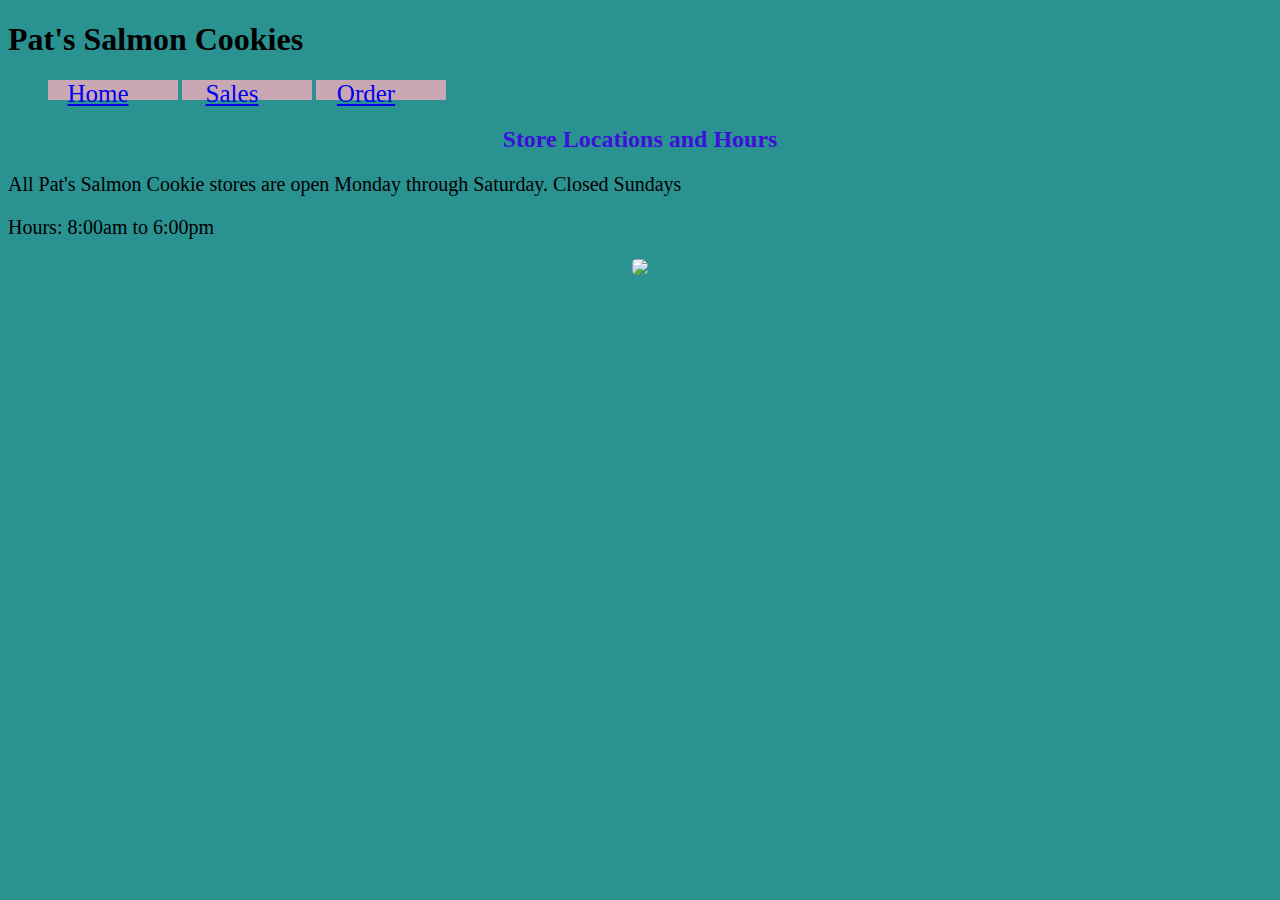
==== index.html @ 46a9801d "added css" ====
<!DOCTYPE html>
<html lang="en">
<head>
    <meta charset="UTF-8">
    <meta name="viewport" content="width=device-width, initial-scale=1.0">
    <title>Document</title>
    <link rel="stylesheet" href="Css/style.css">
</head>
<body id = "container">
    <header id="salmoncookies_header">
        <h1> Pat's Salmon Cookies</h1>
    
        <nav>
        <ul>
          <li><a href="/index.html">Home</a></li>
          <li><a href="http://127.0.0.1:5500/sales.html">Sales</a></li>
          <li><a href="/pages/aboutus.html">Order</a></li>
          </ul>
        </nav>

        
    </header>
    <section id="hours">
        <h2>Store Locations and Hours</h2>
        <p>All Pat's Salmon Cookie stores are open Monday through Saturday. Closed Sundays</p>
        <p>Hours: 8:00am to 6:00pm</p>
        </section>
        <center>
            <img src="http://assets.stickpng.com/images/585d3c3ecb11b227491c335e.png">
        </center>

    <div id ="article">

    </div>
    
</body>
</html>
---- Css/style.css ----
nav li {
    list-style-type: none;
    background-color: #f080ca;
    font-family: 'Handlee', cursive;
    display: inline-block;
    height:20px;
    width:100px;
    font-size:large;
    padding-right: 30px;
  }
  img {
    max-width: 30%;
    height: auto;
    border-radius: 30%;
    position: center;
    top: 75px;
  }

  body{
      background-color: rgb(43, 146, 146);
  }

  h2 {
   color: rgb(60, 16, 218);
   text-align: center;
  }

  ul li {
      font-size:25px;
      font:bold;
      color:black;
      background-color:rgb(201, 168, 179) ;
      text-align: center;
  }

  p{
      font: bold;
      font-size: 20px;
      font-family: 'Handlee', cursive;
  }


  table {
    background-color:palevioletred;
    border-radius: 15px;
    box-shadow: 0, 6px, 12px, rgba(0,0,0,0,23), 0 10px 40px rgba(0, 0, 0, 0.19);
    margin: 15px auto 10px;
    max-height: 100vh;
    padding: 13px 10px 20px;
    width: 85vw;
    table-layout: fixed;
    border-collapse: collapse;
    border-spacing: 0;
    color: white;
    margin-bottom: 30px;
  }

  table th {
    font-family: Arial, Helvetica, sans-serif;
    font-size: .9em;
    font-weight: 600;
    padding: 10px;
  }
  
  table td {
    border: 3px solid white;
    padding:15px;
  }
  table tr:nth-child(even) {
    background: gray; 
  }
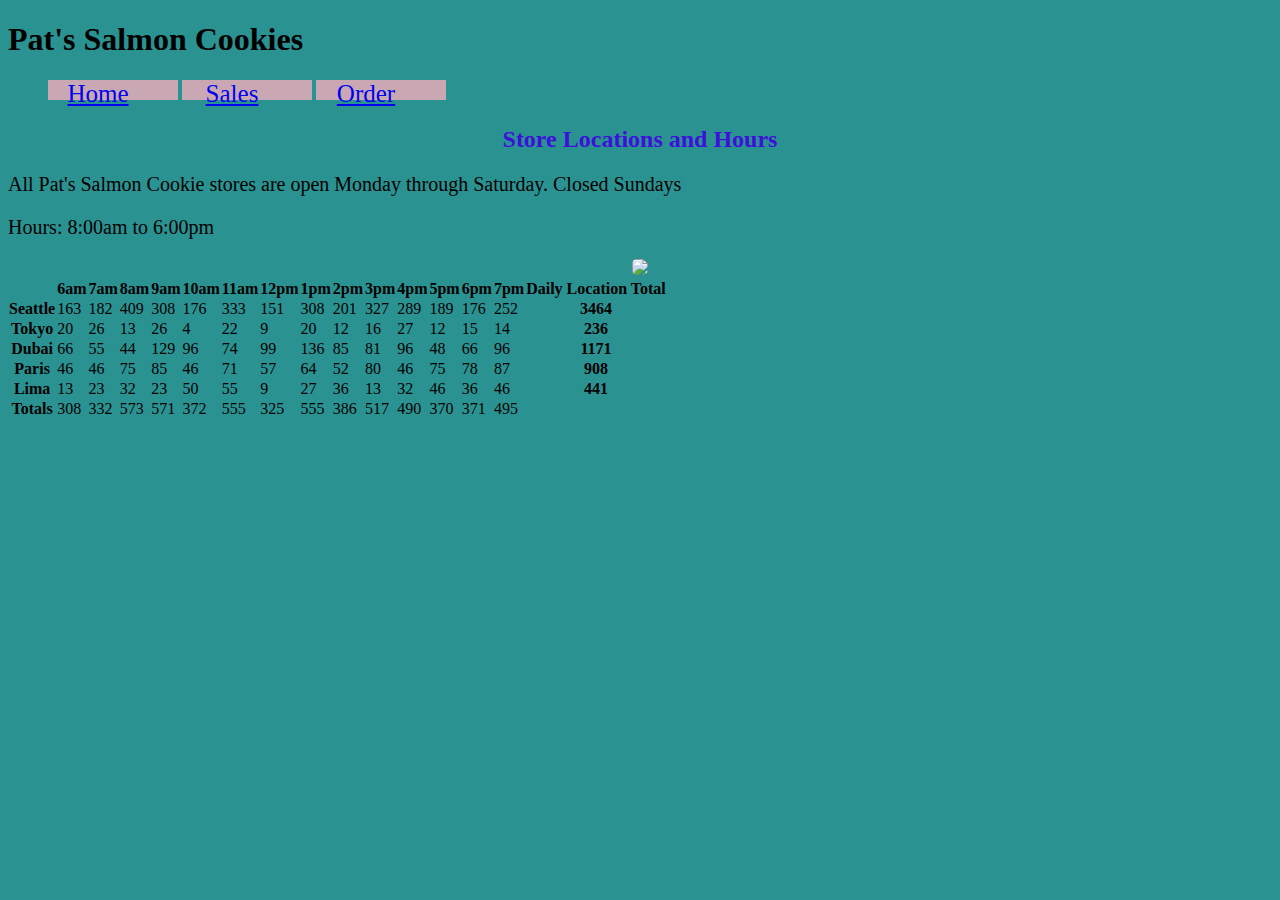
==== commit 72cc60c0: "Merge pull request #4 from Marahmusleh/class07" ====
--- a/index.html
+++ b/index.html
@@ -13,7 +13,7 @@
         <nav>
         <ul>
           <li><a href="/index.html">Home</a></li>
-          <li><a href="http://127.0.0.1:5500/sales.html">Sales</a></li>
+          <li><a href="/pages/sales.html">Sales</a></li>
           <li><a href="/pages/aboutus.html">Order</a></li>
           </ul>
         </nav>
@@ -33,5 +33,6 @@
 
     </div>
     
+    <script src="Js/app.js"></script>
 </body>
 </html>
--- a/Css/style.css
+++ b/Css/style.css
@@ -40,32 +40,6 @@
   }
 
 
-  table {
-    background-color:palevioletred;
-    border-radius: 15px;
-    box-shadow: 0, 6px, 12px, rgba(0,0,0,0,23), 0 10px 40px rgba(0, 0, 0, 0.19);
-    margin: 15px auto 10px;
-    max-height: 100vh;
-    padding: 13px 10px 20px;
-    width: 85vw;
-    table-layout: fixed;
-    border-collapse: collapse;
-    border-spacing: 0;
-    color: white;
-    margin-bottom: 30px;
-  }
-
-  table th {
-    font-family: Arial, Helvetica, sans-serif;
-    font-size: .9em;
-    font-weight: 600;
-    padding: 10px;
-  }
-  
-  table td {
-    border: 3px solid white;
-    padding:15px;
-  }
-  table tr:nth-child(even) {
-    background: gray; 
+ table{
+      border-collapse: collapse;
   }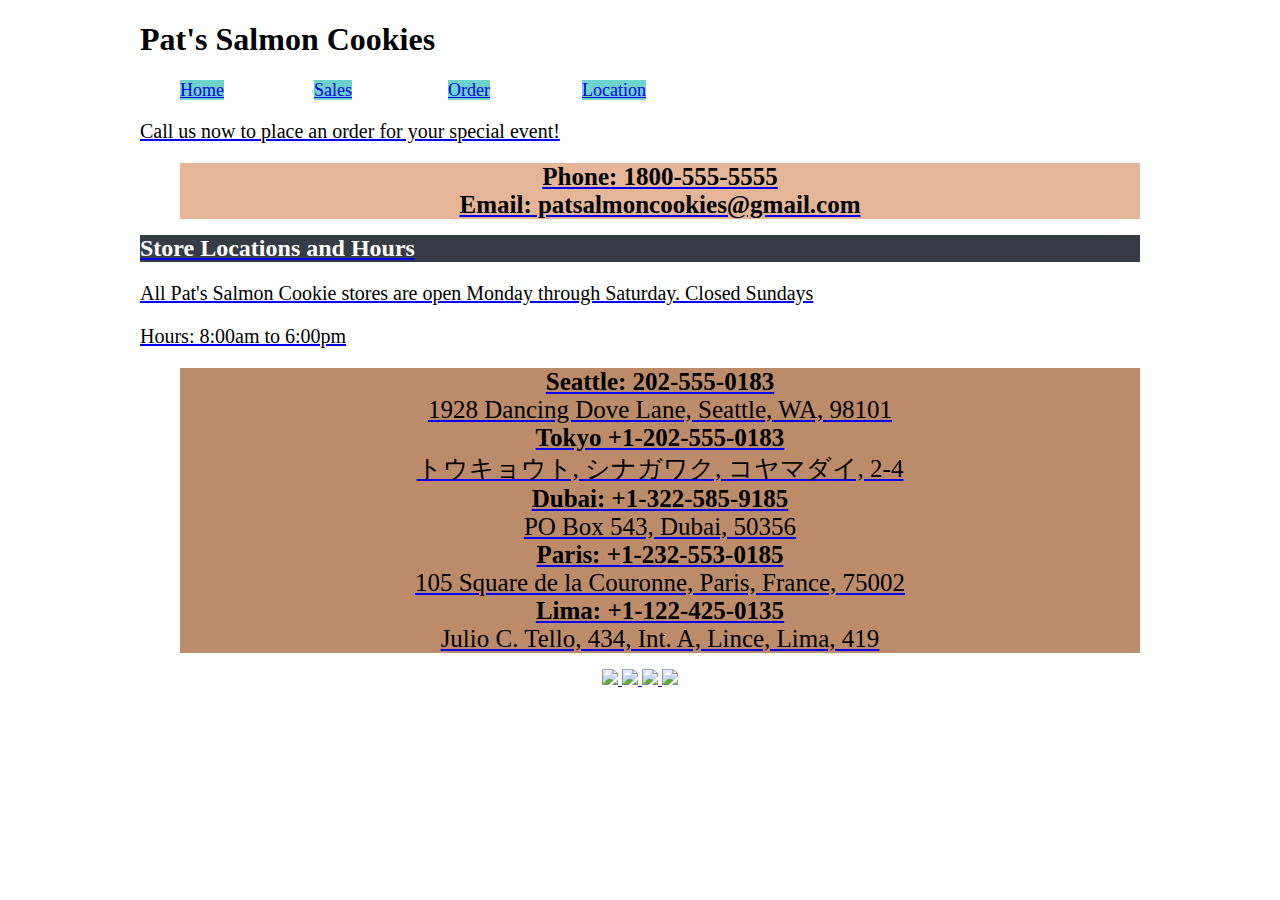
==== commit 8660cf82: "changes" ====
--- a/index.html
+++ b/index.html
@@ -2,37 +2,62 @@
 <html lang="en">
 <head>
     <meta charset="UTF-8">
+    <meta http-equiv="X-UA-Compatible" content="IE=edge">
     <meta name="viewport" content="width=device-width, initial-scale=1.0">
     <title>Document</title>
     <link rel="stylesheet" href="Css/style.css">
+    <link href="https://fonts.googleapis.com/css?family=Oswald|Lobster" rel="stylesheet">
 </head>
-<body id = "container">
+
+<body>
     <header id="salmoncookies_header">
         <h1> Pat's Salmon Cookies</h1>
     
         <nav>
         <ul>
           <li><a href="/index.html">Home</a></li>
-          <li><a href="/pages/sales.html">Sales</a></li>
+          <li><a href="http://127.0.0.1:5500/sales.html">Sales</a></li>
           <li><a href="/pages/aboutus.html">Order</a></li>
+          <li><a href="/pages/aboutus.html">Location</li>
           </ul>
         </nav>
-
-        
+    </nav>   
     </header>
+    <section id ="About">
+    </ul>
+    <p>Call us now to place an order for your special event!</p>
+    <ul>
+     <li><strong>Phone: 1800-555-5555</strong></li>
+     <li><strong>Email: patsalmoncookies@gmail.com</strong> </li>
+ </ul>
+    </section>
     <section id="hours">
         <h2>Store Locations and Hours</h2>
         <p>All Pat's Salmon Cookie stores are open Monday through Saturday. Closed Sundays</p>
         <p>Hours: 8:00am to 6:00pm</p>
+        <ul>
+            <li><strong>Seattle: 202-555-0183 </strong></li>
+            <li>1928  Dancing Dove Lane, Seattle, WA, 98101</li>
+            <li><strong>Tokyo +1-202-555-0183</strong></li>
+            <li>トウキョウト, シナガワク, コヤマダイ, 2-4</li>
+            <li><strong>Dubai: +1-322-585-9185</strong></li>
+            <li>PO Box 543, Dubai, 50356</li>
+            <li><strong> Paris: +1-232-553-0185</strong></li>
+            <li>105  Square de la Couronne, Paris, France, 75002</li>
+            <li><strong> Lima: +1-122-425-0135</strong></li>
+            <li>Julio C. Tello, 434, Int. A, Lince, Lima, 419 </li>
+      </ul>
         </section>
+        <section id = "pic">
         <center>
-            <img src="http://assets.stickpng.com/images/585d3c3ecb11b227491c335e.png">
+            <img src="https://github.com/LTUC/amman-201d27/blob/main/class-08/lab-b/assets/salmon.png?raw=true">
+            <img src="https://github.com/LTUC/amman-201d27/blob/main/class-08/lab-b/assets/chinook.jpg?raw=true">
+            <img src="https://github.com/LTUC/amman-201d27/blob/main/class-08/lab-b/assets/family.jpg?raw=true">
+            <img src="https://github.com/LTUC/amman-201d27/blob/main/class-08/lab-b/assets/shirt.jpg?raw=true">
+
         </center>
 
-    <div id ="article">
-
-    </div>
+        </section>
     
-    <script src="Js/app.js"></script>
 </body>
-</html>
+</html>--- a/Css/style.css
+++ b/Css/style.css
@@ -1,6 +1,5 @@
 nav li {
     list-style-type: none;
-    background-color: #f080ca;
     font-family: 'Handlee', cursive;
     display: inline-block;
     height:20px;
@@ -8,38 +7,78 @@
     font-size:large;
     padding-right: 30px;
   }
-  img {
-    max-width: 30%;
-    height: auto;
-    border-radius: 30%;
-    position: center;
-    top: 75px;
+li a {
+  background-color: #35c0b9b7;
+}
+
+  ul{
+  list-style-type: none;
   }
+  
 
   body{
-      background-color: rgb(43, 146, 146);
+    background-image: url("https://raw.githubusercontent.com/DevStation-COCC/bend-201d3/master/class-09/lab-b/assets/fish.jpg");
+    background-repeat: repeat-y;
+    width: 1000px;
+    align-content: center;
+    margin: auto;
   }
 
   h2 {
-   color: rgb(60, 16, 218);
-   text-align: center;
+    background-color: #353C45;
+    color: white;
+    font-family: 'Barriecito', cursive;
+    margin-top: 1px;
   }
 
-  ul li {
+ #About ul li {
       font-size:25px;
       font:bold;
       color:black;
-      background-color:rgb(201, 168, 179) ;
+      background-color:rgba(228, 180, 148, 0.986) ;
       text-align: center;
   }
-
+  #hours ul li {
+    font-size:25px;
+    font:bold;
+    color:black;
+    background-color:rgba(187, 137, 104, 0.986) ;
+    text-align: center;
+}
   p{
       font: bold;
       font-size: 20px;
       font-family: 'Handlee', cursive;
+      color:black;
   }
 
 
- table{
-      border-collapse: collapse;
+  table {
+    background-color:palevioletred;
+    border-radius: 15px;
+    box-shadow: 0, 6px, 12px, rgba(0,0,0,0,23), 0 10px 40px rgba(0, 0, 0, 0.19);
+    margin: 15px auto 10px;
+    max-height: 100vh;
+    padding: 13px 10px 20px;
+    width: 85vw;
+    table-layout: fixed;
+    border-collapse: collapse;
+    border-spacing: 0;
+    color: white;
+    margin-bottom: 30px;
+  }
+
+  table th {
+    font-family: Arial, Helvetica, sans-serif;
+    font-size: .9em;
+    font-weight: 600;
+    padding: 10px;
+  }
+  
+  table td {
+    border: 3px solid white;
+    padding:15px;
+  }
+  table tr:nth-child(even) {
+    background: gray; 
   }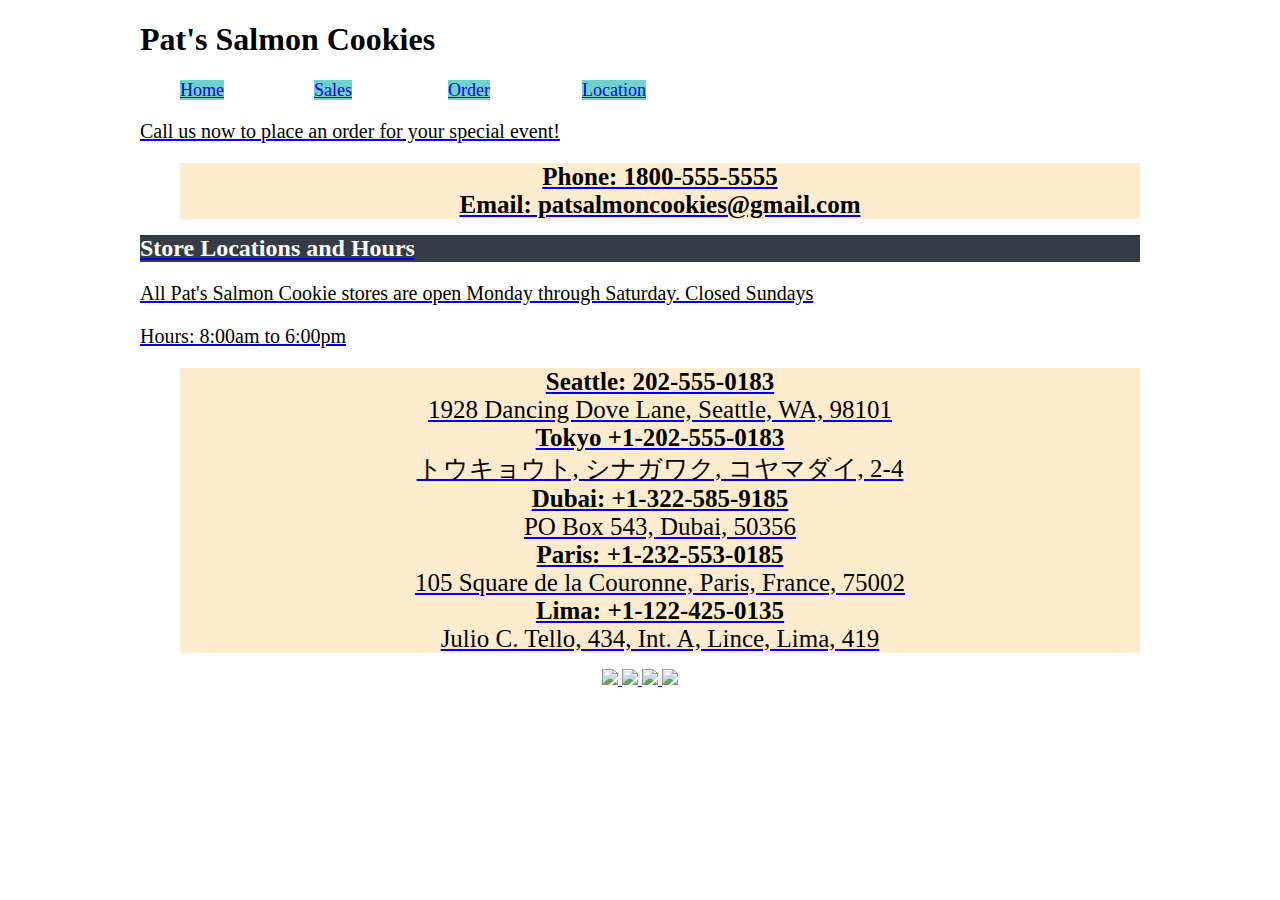
==== commit 4e70192d: "changes" ====
--- a/index.html
+++ b/index.html
@@ -60,4 +60,5 @@
         </section>
     
 </body>
+<footer></footer>
 </html>--- a/Css/style.css
+++ b/Css/style.css
@@ -35,14 +35,14 @@
       font-size:25px;
       font:bold;
       color:black;
-      background-color:rgba(228, 180, 148, 0.986) ;
+      background-color:blanchedalmond;
       text-align: center;
   }
   #hours ul li {
     font-size:25px;
     font:bold;
     color:black;
-    background-color:rgba(187, 137, 104, 0.986) ;
+    background-color:blanchedalmond;
     text-align: center;
 }
   p{
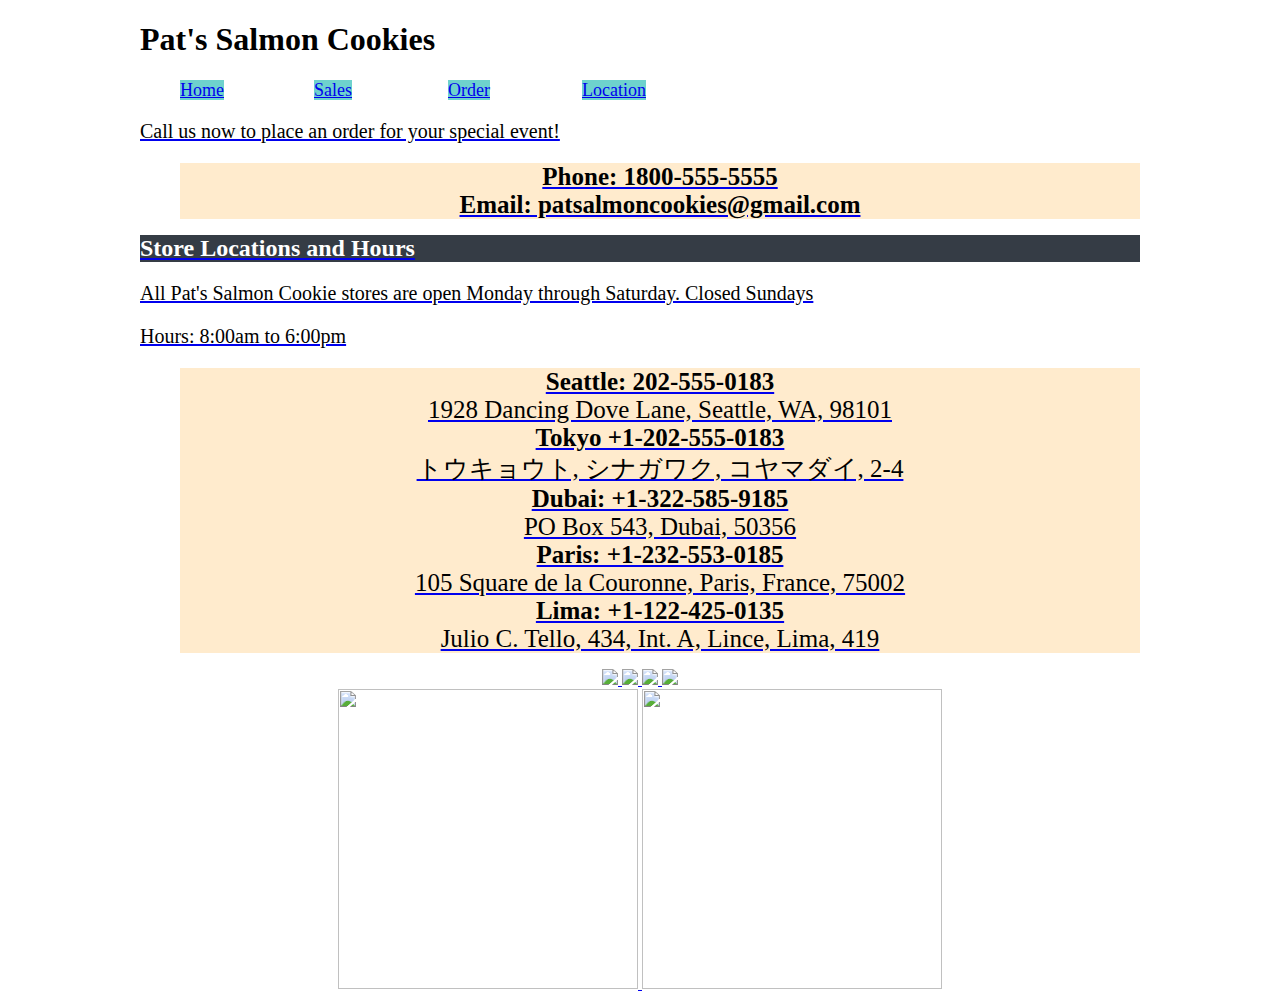
==== commit b5713be0: "changes" ====
--- a/index.html
+++ b/index.html
@@ -54,9 +54,14 @@
             <img src="https://github.com/LTUC/amman-201d27/blob/main/class-08/lab-b/assets/chinook.jpg?raw=true">
             <img src="https://github.com/LTUC/amman-201d27/blob/main/class-08/lab-b/assets/family.jpg?raw=true">
             <img src="https://github.com/LTUC/amman-201d27/blob/main/class-08/lab-b/assets/shirt.jpg?raw=true">
+               </center>
 
-        </center>
-
+        </section>
+        <section id ="pics">
+            <center>
+            <img src = "https://github.com/LTUC/amman-201d27/blob/main/class-08/lab-b/assets/cutter.jpeg?raw=true">
+            <img src = "https://github.com/LTUC/amman-201d27/blob/main/class-08/lab-b/assets/frosted-cookie.jpg?raw=true">
+            </center>
         </section>
     
 </body>
--- a/Css/style.css
+++ b/Css/style.css
@@ -14,6 +14,7 @@
   ul{
   list-style-type: none;
   }
+  
   
 
   body{
@@ -52,6 +53,11 @@
       color:black;
   }
 
+  #pics img{
+    width: 300px;
+    height: 300px;
+  }
+
 
   table {
     background-color:palevioletred;
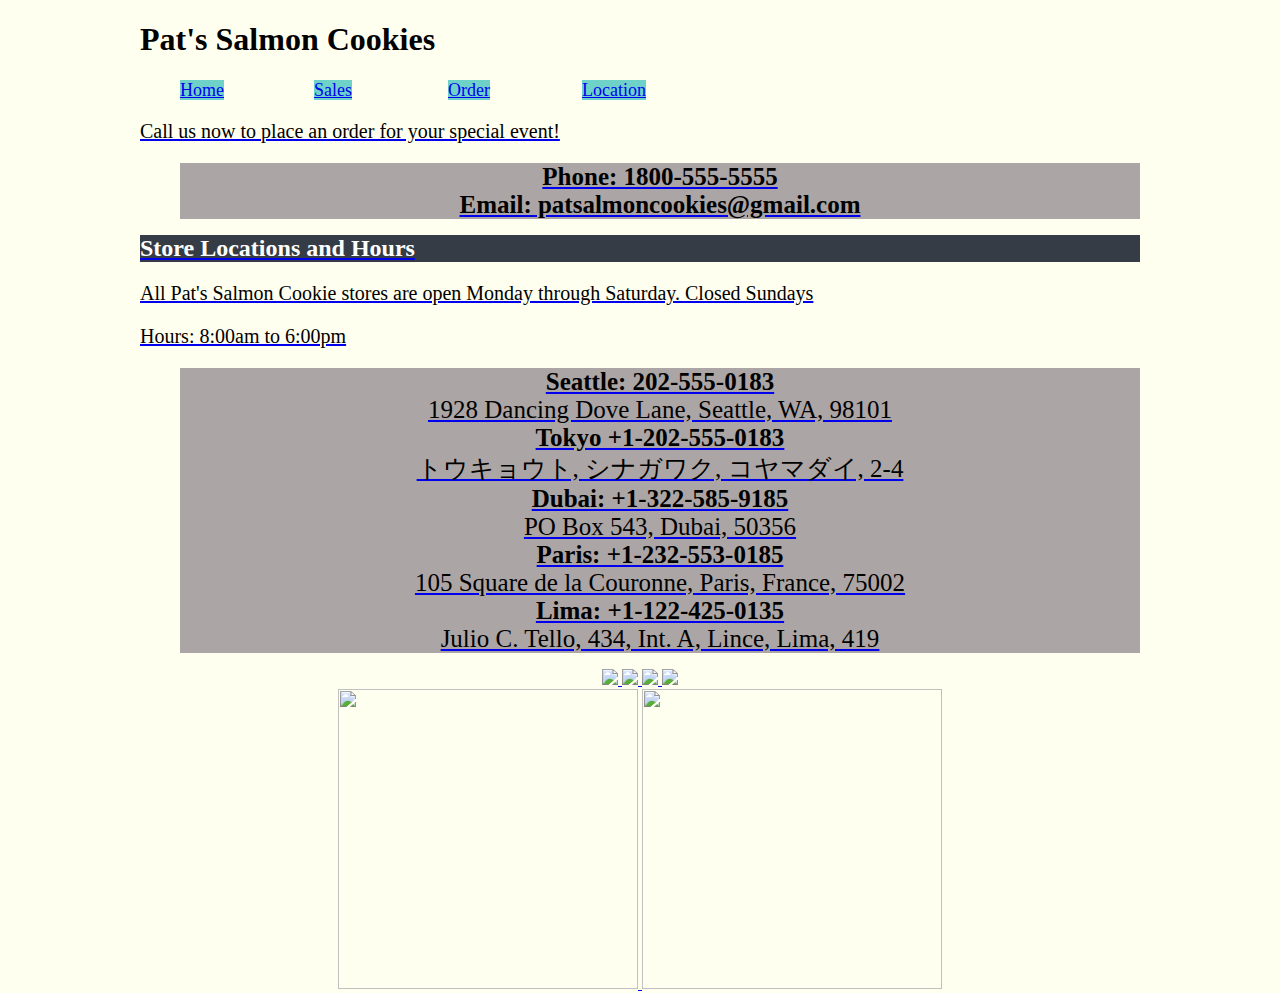
==== commit 2cf3757a: "added a pictures" ====
--- a/index.html
+++ b/index.html
@@ -54,9 +54,9 @@
             <img src="https://github.com/LTUC/amman-201d27/blob/main/class-08/lab-b/assets/chinook.jpg?raw=true">
             <img src="https://github.com/LTUC/amman-201d27/blob/main/class-08/lab-b/assets/family.jpg?raw=true">
             <img src="https://github.com/LTUC/amman-201d27/blob/main/class-08/lab-b/assets/shirt.jpg?raw=true">
-               </center>
 
-        </section>
+        </center>
+         
         <section id ="pics">
             <center>
             <img src = "https://github.com/LTUC/amman-201d27/blob/main/class-08/lab-b/assets/cutter.jpeg?raw=true">
--- a/Css/style.css
+++ b/Css/style.css
@@ -15,9 +15,9 @@
   list-style-type: none;
   }
   
-  
 
   body{
+    background-color:ivory;
     background-image: url("https://raw.githubusercontent.com/DevStation-COCC/bend-201d3/master/class-09/lab-b/assets/fish.jpg");
     background-repeat: repeat-y;
     width: 1000px;
@@ -36,14 +36,14 @@
       font-size:25px;
       font:bold;
       color:black;
-      background-color:blanchedalmond;
+      background-color:rgb(172, 165, 165);
       text-align: center;
   }
   #hours ul li {
     font-size:25px;
     font:bold;
     color:black;
-    background-color:blanchedalmond;
+    background-color:rgb(172, 165, 165);
     text-align: center;
 }
   p{
@@ -52,7 +52,6 @@
       font-family: 'Handlee', cursive;
       color:black;
   }
-
   #pics img{
     width: 300px;
     height: 300px;
